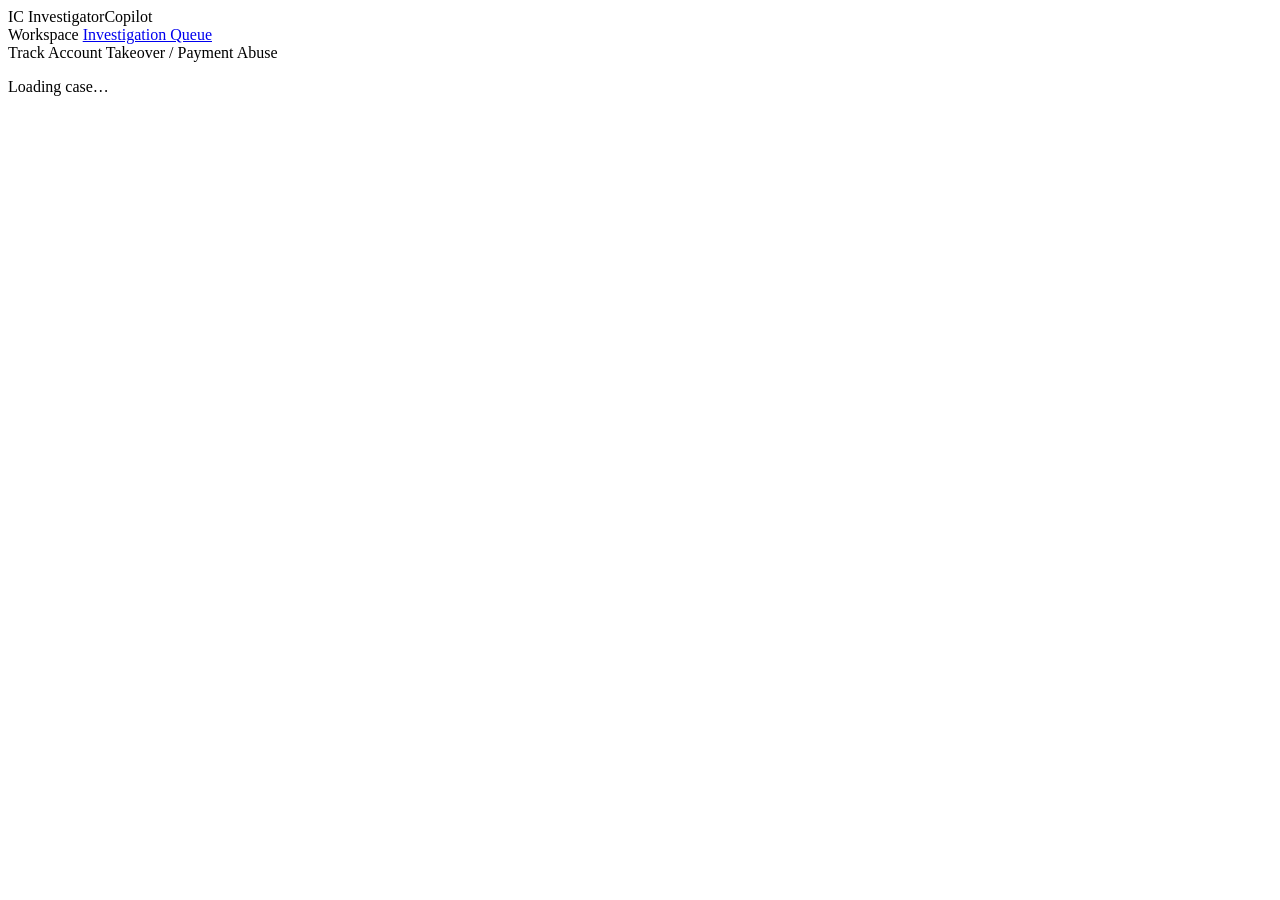
==== frontend/case.html @ bac3b105 "changing page layout" ====
<!DOCTYPE html>
<html lang="en">
<head>
<meta charset="UTF-8">
<meta name="viewport" content="width=device-width, initial-scale=1.0">
<title>InvestigatorCopilot — Case</title>
<link rel="preconnect" href="https://fonts.googleapis.com">
<link href="https://fonts.googleapis.com/css2?family=IBM+Plex+Mono:wght@400;500;600&family=IBM+Plex+Sans:wght@400;500;600&display=swap" rel="stylesheet">
<link rel="stylesheet" href="css/styles.css">
</head>
<body>
<div class="shell">
  <aside class="rail">
    <div class="rail-brand">
      <span class="rail-mark">IC</span>
      <span class="rail-name">InvestigatorCopilot</span>
    </div>
    <nav class="rail-nav">
      <span class="rail-nav-label">Workspace</span>
      <a class="rail-nav-item" href="index.html">Investigation Queue</a>
    </nav>
    <div class="rail-footer">
      <span class="rail-footer-label">Track</span>
      <span class="rail-footer-value">Account Takeover / Payment Abuse</span>
    </div>
  </aside>

  <main class="main" id="case-root">
    <p class="loading-state">Loading case…</p>
  </main>
</div>
<script src="js/api.js"></script>
<script src="js/case.js"></script>
</body>
</html>
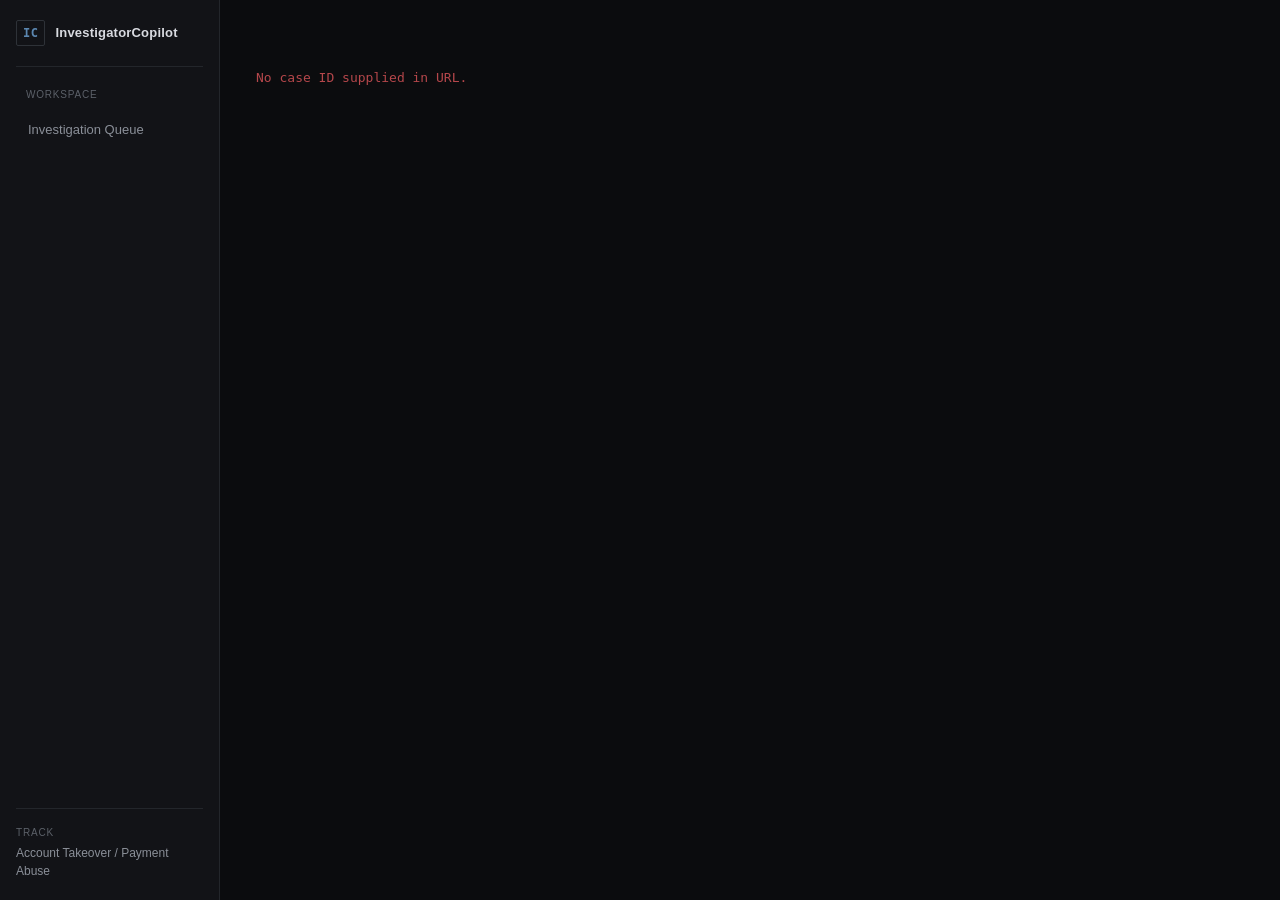
==== commit fd1b02ed: "feat: rebuild dashboard as dense SOC-style investigation UI" ====
--- a/frontend/case.html
+++ b/frontend/case.html
@@ -6,7 +6,7 @@
 <title>InvestigatorCopilot — Case</title>
 <link rel="preconnect" href="https://fonts.googleapis.com">
 <link href="https://fonts.googleapis.com/css2?family=IBM+Plex+Mono:wght@400;500;600&family=IBM+Plex+Sans:wght@400;500;600&display=swap" rel="stylesheet">
-<link rel="stylesheet" href="css/styles.css">
+<link rel="stylesheet" href="css/style.css">
 </head>
 <body>
 <div class="shell">
--- a/frontend/css/style.css
+++ b/frontend/css/style.css
@@ -0,0 +1,665 @@
+:root{
+  --bg:#0b0c0e;
+  --panel:#121317;
+  --panel-alt:#15171b;
+  --border:#23262b;
+  --border-strong:#2e3238;
+  --text:#d8dae0;
+  --text-dim:#8a8f98;
+  --text-faint:#5c6169;
+  --accent:#5b87b0;
+  --accent-dim:#3d5a75;
+  --risk-high:#b5474b;
+  --risk-high-bg:#2a1516;
+  --risk-medium:#c98a3b;
+  --risk-medium-bg:#2a2013;
+  --risk-low:#4f9c82;
+  --risk-low-bg:#12211c;
+  --mono:'IBM Plex Mono',ui-monospace,SFMono-Regular,Menlo,monospace;
+  --sans:'IBM Plex Sans',-apple-system,BlinkMacSystemFont,'Segoe UI',sans-serif;
+}
+
+*{box-sizing:border-box;margin:0;padding:0}
+
+body{
+  background:var(--bg);
+  color:var(--text);
+  font-family:var(--sans);
+  font-size:14px;
+  line-height:1.5;
+}
+
+a{color:inherit}
+
+.shell{
+  display:grid;
+  grid-template-columns:220px 1fr;
+  min-height:100vh;
+}
+
+.rail{
+  background:var(--panel);
+  border-right:1px solid var(--border);
+  padding:20px 16px;
+  display:flex;
+  flex-direction:column;
+  position:sticky;
+  top:0;
+  height:100vh;
+}
+
+.rail-brand{
+  display:flex;
+  align-items:center;
+  gap:10px;
+  padding-bottom:20px;
+  margin-bottom:20px;
+  border-bottom:1px solid var(--border);
+}
+
+.rail-mark{
+  font-family:var(--mono);
+  font-size:12px;
+  font-weight:600;
+  color:var(--accent);
+  border:1px solid var(--border-strong);
+  padding:3px 6px;
+  border-radius:2px;
+  letter-spacing:0.5px;
+}
+
+.rail-name{
+  font-size:13px;
+  font-weight:600;
+  letter-spacing:0.2px;
+}
+
+.rail-nav{
+  display:flex;
+  flex-direction:column;
+  gap:2px;
+}
+
+.rail-nav-label{
+  font-size:10px;
+  text-transform:uppercase;
+  letter-spacing:0.8px;
+  color:var(--text-faint);
+  padding:0 10px 8px;
+}
+
+.rail-nav-item{
+  display:block;
+  text-decoration:none;
+  font-size:13px;
+  color:var(--text-dim);
+  padding:8px 10px;
+  border-radius:2px;
+  border-left:2px solid transparent;
+}
+
+.rail-nav-item.active,
+.rail-nav-item:hover{
+  color:var(--text);
+  background:var(--panel-alt);
+  border-left-color:var(--accent);
+}
+
+.rail-footer{
+  margin-top:auto;
+  padding-top:16px;
+  border-top:1px solid var(--border);
+  display:flex;
+  flex-direction:column;
+  gap:4px;
+}
+
+.rail-footer-label{
+  font-size:10px;
+  text-transform:uppercase;
+  letter-spacing:0.8px;
+  color:var(--text-faint);
+}
+
+.rail-footer-value{
+  font-size:12px;
+  color:var(--text-dim);
+}
+
+.main{
+  padding:28px 36px 60px;
+  max-width:1280px;
+}
+
+.topbar{
+  display:flex;
+  justify-content:space-between;
+  align-items:flex-end;
+  margin-bottom:24px;
+  flex-wrap:wrap;
+  gap:16px;
+}
+
+.topbar-title h1{
+  font-size:19px;
+  font-weight:600;
+}
+
+.topbar-sub{
+  font-size:12px;
+  color:var(--text-dim);
+  margin-top:4px;
+  font-family:var(--mono);
+}
+
+.filter-tabs{
+  display:flex;
+  border:1px solid var(--border);
+  border-radius:2px;
+  overflow:hidden;
+}
+
+.filter-tab{
+  background:var(--panel);
+  color:var(--text-dim);
+  border:none;
+  border-right:1px solid var(--border);
+  padding:8px 16px;
+  font-family:var(--sans);
+  font-size:12px;
+  cursor:pointer;
+}
+
+.filter-tab:last-child{border-right:none}
+
+.filter-tab:hover{color:var(--text)}
+
+.filter-tab.active{
+  background:var(--panel-alt);
+  color:var(--accent);
+}
+
+.queue-table-wrap{
+  border:1px solid var(--border);
+  border-radius:2px;
+  overflow:hidden;
+}
+
+.queue-table-header{
+  display:grid;
+  grid-template-columns:1.4fr 0.9fr 0.9fr 1.6fr 1.1fr 0.9fr;
+  background:var(--panel-alt);
+  border-bottom:1px solid var(--border);
+  padding:10px 18px;
+}
+
+.col{
+  font-size:10px;
+  text-transform:uppercase;
+  letter-spacing:0.7px;
+  color:var(--text-faint);
+}
+
+.queue-rows{
+  display:flex;
+  flex-direction:column;
+}
+
+.queue-row{
+  display:grid;
+  grid-template-columns:1.4fr 0.9fr 0.9fr 1.6fr 1.1fr 0.9fr;
+  align-items:center;
+  padding:13px 18px;
+  border-bottom:1px solid var(--border);
+  text-decoration:none;
+  color:var(--text);
+  border-left:2px solid transparent;
+}
+
+.queue-row:last-child{border-bottom:none}
+
+.queue-row:hover{
+  background:var(--panel);
+  border-left-color:var(--accent);
+}
+
+.queue-row.risk-high{border-left-color:var(--risk-high)}
+.queue-row.risk-medium{border-left-color:var(--risk-medium)}
+.queue-row.risk-low{border-left-color:var(--risk-low)}
+
+.qr-account{
+  font-family:var(--mono);
+  font-size:13px;
+}
+
+.qr-score{
+  font-family:var(--mono);
+  font-size:13px;
+  font-weight:600;
+}
+
+.qr-signal{
+  font-size:12px;
+  color:var(--text-dim);
+  text-transform:capitalize;
+}
+
+.qr-time{
+  font-family:var(--mono);
+  font-size:11px;
+  color:var(--text-dim);
+}
+
+.status-tag{
+  display:inline-block;
+  font-size:10px;
+  text-transform:uppercase;
+  letter-spacing:0.5px;
+  padding:3px 8px;
+  border-radius:2px;
+  border:1px solid var(--border-strong);
+  color:var(--text-dim);
+  width:fit-content;
+}
+
+.status-tag.status-closed{color:var(--risk-low);border-color:var(--risk-low)}
+.status-tag.status-escalated{color:var(--risk-high);border-color:var(--risk-high)}
+.status-tag.status-open{color:var(--text-dim)}
+
+.loading-state,.empty-state,.error-state{
+  padding:40px 0;
+  color:var(--text-dim);
+  font-family:var(--mono);
+  font-size:13px;
+}
+
+.error-state{color:var(--risk-high)}
+
+.case-topbar{
+  display:flex;
+  justify-content:space-between;
+  align-items:flex-start;
+  margin-bottom:22px;
+  padding-bottom:20px;
+  border-bottom:1px solid var(--border);
+}
+
+.case-back{
+  display:inline-block;
+  font-size:11px;
+  color:var(--text-dim);
+  text-decoration:none;
+  margin-bottom:10px;
+  font-family:var(--mono);
+}
+
+.case-back:hover{color:var(--accent)}
+
+.case-id-block h1{
+  font-family:var(--mono);
+  font-size:20px;
+  font-weight:600;
+}
+
+.case-id-block .case-sub{
+  font-size:12px;
+  color:var(--text-dim);
+  margin-top:6px;
+  font-family:var(--mono);
+}
+
+.case-layout{
+  display:grid;
+  grid-template-columns:1fr 320px;
+  gap:20px;
+  align-items:start;
+}
+
+.panel{
+  background:var(--panel);
+  border:1px solid var(--border);
+  border-radius:2px;
+  padding:18px 20px;
+  margin-bottom:20px;
+}
+
+.panel-title{
+  font-size:11px;
+  text-transform:uppercase;
+  letter-spacing:0.7px;
+  color:var(--text-faint);
+  margin-bottom:16px;
+  display:flex;
+  justify-content:space-between;
+  align-items:center;
+}
+
+.risk-readout{
+  display:flex;
+  gap:24px;
+}
+
+.risk-metric{
+  flex:1;
+}
+
+.risk-metric-label{
+  font-size:10px;
+  text-transform:uppercase;
+  letter-spacing:0.6px;
+  color:var(--text-faint);
+  margin-bottom:6px;
+}
+
+.risk-metric-value{
+  font-family:var(--mono);
+  font-size:30px;
+  font-weight:600;
+  line-height:1;
+  margin-bottom:10px;
+}
+
+.risk-metric-value.high{color:var(--risk-high)}
+.risk-metric-value.medium{color:var(--risk-medium)}
+.risk-metric-value.low{color:var(--risk-low)}
+
+.risk-bar-track{
+  height:3px;
+  background:var(--border);
+  border-radius:2px;
+  overflow:hidden;
+}
+
+.risk-bar-fill{height:100%}
+.risk-bar-fill.high{background:var(--risk-high)}
+.risk-bar-fill.medium{background:var(--risk-medium)}
+.risk-bar-fill.low{background:var(--risk-low)}
+
+.info-list{
+  display:flex;
+  flex-direction:column;
+  gap:12px;
+}
+
+.info-row{
+  display:flex;
+  justify-content:space-between;
+  font-size:12px;
+  gap:12px;
+}
+
+.info-row-label{color:var(--text-dim)}
+
+.info-row-value{
+  font-family:var(--mono);
+  text-align:right;
+  color:var(--text);
+}
+
+.entity-group{
+  margin-bottom:14px;
+}
+
+.entity-group:last-child{margin-bottom:0}
+
+.entity-group-label{
+  font-size:10px;
+  text-transform:uppercase;
+  letter-spacing:0.6px;
+  color:var(--text-faint);
+  margin-bottom:8px;
+}
+
+.entity-item{
+  display:flex;
+  justify-content:space-between;
+  font-family:var(--mono);
+  font-size:12px;
+  padding:6px 0;
+  border-bottom:1px solid var(--border);
+}
+
+.entity-item:last-child{border-bottom:none}
+
+.entity-count{color:var(--text-dim)}
+
+.timeline{
+  display:flex;
+  flex-direction:column;
+}
+
+.timeline-row{
+  display:grid;
+  grid-template-columns:150px 16px 1fr;
+  padding-bottom:16px;
+  position:relative;
+}
+
+.timeline-row:last-child{padding-bottom:0}
+
+.timeline-time{
+  font-family:var(--mono);
+  font-size:11px;
+  color:var(--text-dim);
+  padding-top:1px;
+}
+
+.timeline-rail{
+  display:flex;
+  flex-direction:column;
+  align-items:center;
+}
+
+.timeline-dot{
+  width:8px;
+  height:8px;
+  background:var(--accent);
+  border-radius:50%;
+  margin-top:2px;
+  flex-shrink:0;
+}
+
+.timeline-line{
+  width:1px;
+  flex:1;
+  background:var(--border);
+  margin-top:4px;
+}
+
+.timeline-body{
+  padding-left:14px;
+}
+
+.timeline-event{
+  font-size:13px;
+  font-weight:500;
+  text-transform:capitalize;
+}
+
+.timeline-amount{
+  font-family:var(--mono);
+  color:var(--risk-medium);
+  font-weight:600;
+  margin-left:8px;
+}
+
+.timeline-meta{
+  font-family:var(--mono);
+  font-size:11px;
+  color:var(--text-faint);
+  margin-top:3px;
+}
+
+.evidence-row{
+  display:grid;
+  grid-template-columns:50px 1fr 90px;
+  align-items:center;
+  gap:12px;
+  padding:9px 0;
+  border-bottom:1px solid var(--border);
+}
+
+.evidence-row:last-child{border-bottom:none}
+
+.evidence-weight{
+  font-family:var(--mono);
+  font-size:12px;
+  color:var(--risk-medium);
+  font-weight:600;
+}
+
+.evidence-signal{
+  font-size:12.5px;
+  text-transform:capitalize;
+}
+
+.evidence-value{
+  font-family:var(--mono);
+  font-size:11px;
+  color:var(--text-dim);
+  text-align:right;
+}
+
+.ai-body{
+  font-size:13px;
+  line-height:1.65;
+  color:var(--text);
+  white-space:pre-line;
+}
+
+.ai-recommendation{
+  margin-top:14px;
+  padding:10px 12px;
+  border:1px solid var(--border-strong);
+  border-radius:2px;
+  font-family:var(--mono);
+  font-size:12px;
+  display:flex;
+  justify-content:space-between;
+}
+
+.ai-recommendation-label{color:var(--text-dim)}
+
+.ai-source-tag{
+  font-size:10px;
+  text-transform:uppercase;
+  letter-spacing:0.5px;
+  color:var(--text-faint);
+  margin-top:12px;
+}
+
+.btn{
+  font-family:var(--sans);
+  font-size:12.5px;
+  font-weight:600;
+  padding:9px 16px;
+  border-radius:2px;
+  border:1px solid var(--border-strong);
+  background:var(--panel-alt);
+  color:var(--text);
+  cursor:pointer;
+}
+
+.btn:hover{border-color:var(--accent);color:var(--accent)}
+
+.btn:disabled{opacity:0.4;cursor:default}
+
+.btn-run{
+  border-color:var(--accent-dim);
+  color:var(--accent);
+}
+
+.action-row{
+  display:flex;
+  gap:8px;
+  flex-wrap:wrap;
+}
+
+.btn-approve:hover{border-color:var(--risk-low);color:var(--risk-low)}
+.btn-hold:hover{border-color:var(--risk-medium);color:var(--risk-medium)}
+.btn-escalate:hover{border-color:var(--risk-high);color:var(--risk-high)}
+
+.review-record{
+  font-family:var(--mono);
+  font-size:12px;
+  color:var(--text-dim);
+  padding:10px 12px;
+  border:1px solid var(--border);
+  border-radius:2px;
+}
+
+.review-record .action-value{
+  color:var(--text);
+  font-weight:600;
+  text-transform:uppercase;
+}
+
+.notes-list{
+  display:flex;
+  flex-direction:column;
+  gap:10px;
+  margin-bottom:12px;
+}
+
+.note-item{
+  border:1px solid var(--border);
+  border-radius:2px;
+  padding:10px 12px;
+}
+
+.note-text{
+  font-size:12.5px;
+  line-height:1.5;
+}
+
+.note-time{
+  font-family:var(--mono);
+  font-size:10px;
+  color:var(--text-faint);
+  margin-top:6px;
+}
+
+.notes-empty{
+  font-size:12px;
+  color:var(--text-faint);
+  margin-bottom:12px;
+}
+
+.notes-input-row{
+  display:flex;
+  gap:8px;
+}
+
+textarea.notes-input{
+  flex:1;
+  background:var(--panel-alt);
+  border:1px solid var(--border);
+  border-radius:2px;
+  color:var(--text);
+  font-family:var(--sans);
+  font-size:12.5px;
+  padding:9px 10px;
+  resize:vertical;
+  min-height:38px;
+}
+
+textarea.notes-input:focus{outline:none;border-color:var(--accent)}
+
+.notes-scope-tag{
+  font-size:10px;
+  color:var(--text-faint);
+  margin-top:8px;
+}
+
+svg.entity-graph{width:100%;height:180px;display:block}
+.eg-edge{stroke:var(--border-strong);stroke-width:1}
+.eg-node-account circle{fill:var(--panel-alt);stroke:var(--accent);stroke-width:1.5}
+.eg-node circle{fill:var(--panel-alt);stroke:var(--border-strong);stroke-width:1.2}
+.eg-label{font-family:var(--mono);font-size:9px;fill:var(--text-dim)}
+.eg-label-center{font-family:var(--mono);font-size:9px;fill:var(--accent);font-weight:600}
+
+@media(max-width:980px){
+  .case-layout{grid-template-columns:1fr}
+  .shell{grid-template-columns:1fr}
+  .rail{display:none}
+}
